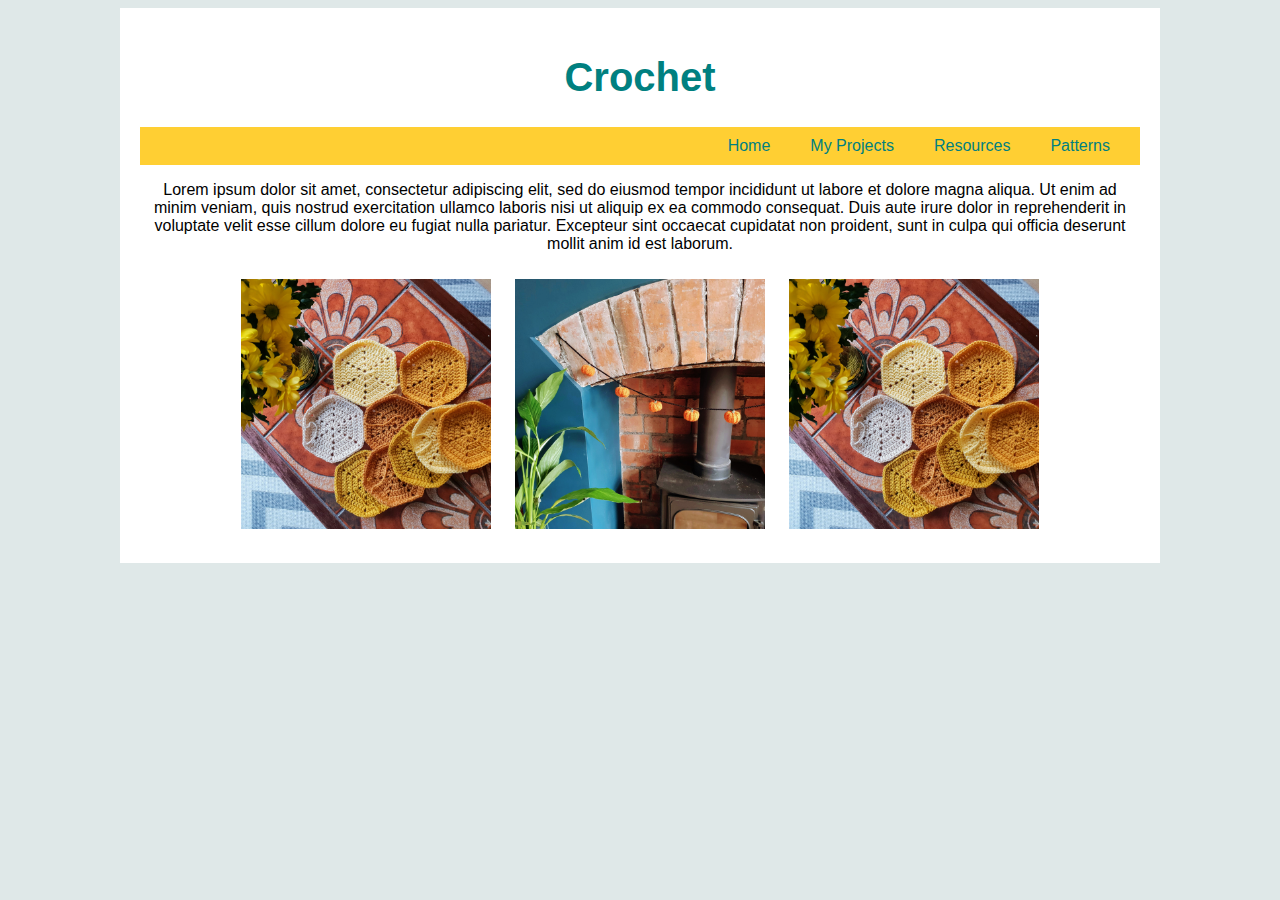
==== index.html @ a34b95f1 "renamed index" ====
<!DOCTYPE html>
<html>

<head>
    <meta name="viewport" content="width=device-width, initial-scale=1">
    <link href="https://cdn.jsdelivr.net/npm/bootstrap@5.1.1/dist/css/bootstrap.min.css" rel="stylesheet"
    integrity="sha384-F3w7mX95PdgyTmZZMECAngseQB83DfGTowi0iMjiWaeVhAn4FJkqJByhZMI3AhiU" crossorigin="anonymous">
    <link rel="stylesheet" type="text/css" href="style.css" />

    <title>My Hobby</title>
</head>

<body class="p-2">
    <div class="container">
        <header>
            <h1>Crochet</h1>
        </header>


        <div class="navigation">
            <ul>
                <li><a href="index.html">Home</a></li>
                <li><a href="myprojects.html">My Projects</a></li>
                <li><a href="resources.html">Resources</a></li>
                <li><a href="Patterns.html">Patterns</a></li>
            </ul>

        </div>

        <div class="Main">
            <p>
                


                Lorem ipsum dolor sit amet, consectetur adipiscing elit, sed do eiusmod tempor incididunt ut labore
                et
                dolore magna aliqua. Ut enim ad minim veniam, quis nostrud exercitation ullamco laboris nisi ut
                aliquip
                ex ea commodo consequat. Duis aute irure dolor in reprehenderit in voluptate velit esse cillum
                dolore eu
                fugiat nulla pariatur. Excepteur sint occaecat cupidatat non proident, sunt in culpa qui officia
                deserunt mollit anim id est laborum.
            </p>
           
            <div class="frontpage">
                <img src="images/hex table.jpg" alt="crochet hexagons" />
                <img src="images/pumpkin garland.jpg" alt="crochet pumpkin garland" />
                <img src="images/hex table.jpg" alt="crochet hexagons" />


            </div>
        </div>
    </div>
    </div>


</body>

</html>
---- style.css ----
body {
    background-color: rgb(223, 232, 232);
    font-family: Cambria, Arial, Helvetica, sans-serif;
    
}

.container {
    max-width: 1000px;
    background: #FFFFFF;
    margin: 0 auto;
    padding: 20px;
}

.title {
    color: teal;
    text-align: center;

}
h1 {
    text-align: center;
    font-size: 40px;
    color: teal;
    font-weight: bold;
}

.navigation {
    background-color: #FFCF33;
    text-align: center;
    display: flex;
    flex-direction: row-reverse;
}

.navigation ul {
    list-style-type:none;
    margin: 10px;
    padding: 0;
    display: flex;
    /* justify-content: flex-end; */
}
.navigation a {
    margin: 10px;
    padding: 10px;
    text-decoration: none;
    color: teal;
}

.navigation a:hover {
    background-color: rgb(252, 104, 24);
}


.projects {
    display: flex;
    flex-wrap: wrap;
    justify-content: space-around;
}

.projects img {
    width: 200px;
    margin: 10px;
}

@media screen and (max-width: 768px) {
    .navigation ul {
        flex-direction: column;
    }
}

.Main {
    color: black;
    text-align: center;
}

.frontpage img{
    width: 250px;
    margin: 10px;
}
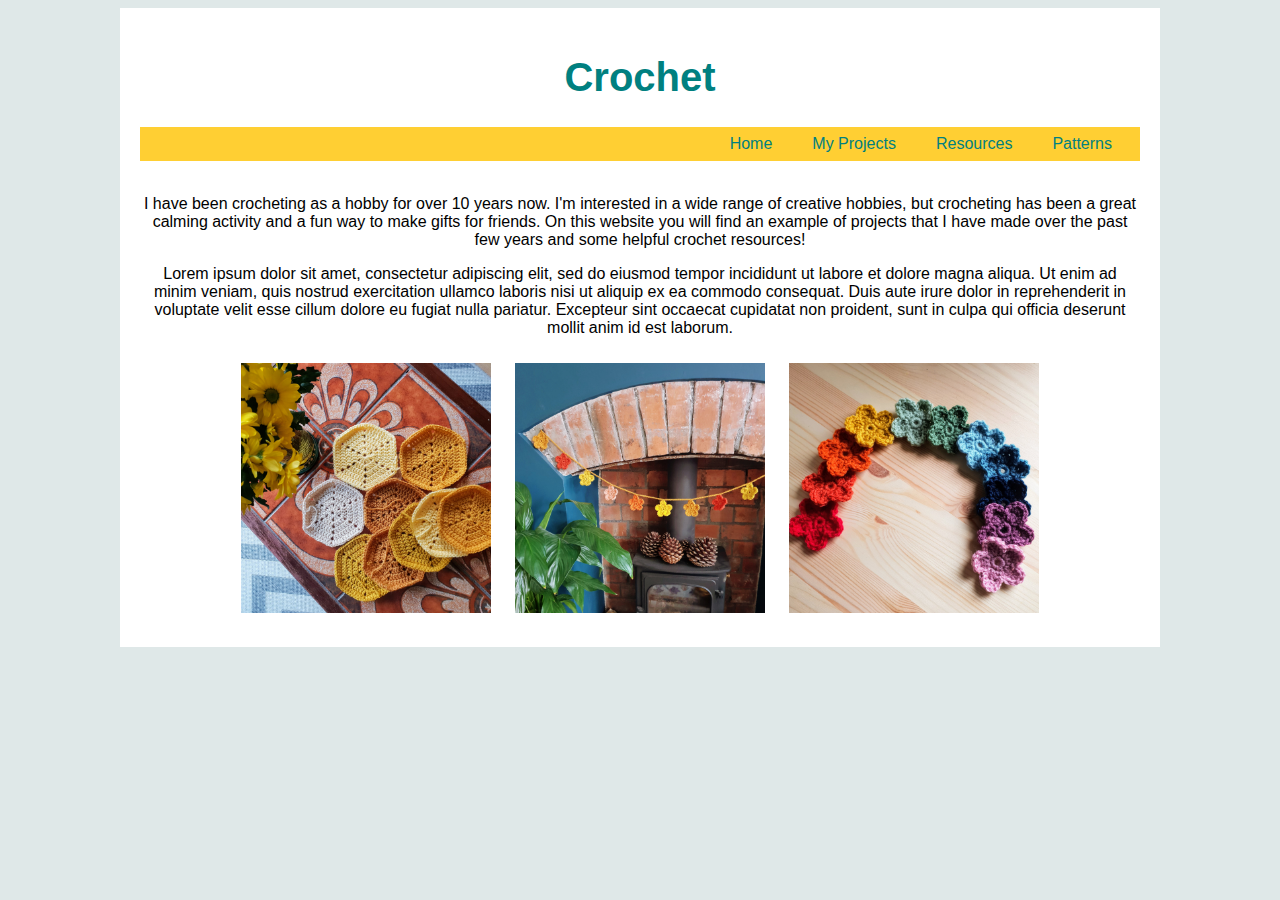
==== commit 7d9f5d6d: "updated home page and resources page" ====
--- a/index.html
+++ b/index.html
@@ -4,14 +4,13 @@
 <head>
     <meta name="viewport" content="width=device-width, initial-scale=1">
     <link href="https://cdn.jsdelivr.net/npm/bootstrap@5.1.1/dist/css/bootstrap.min.css" rel="stylesheet"
-    integrity="sha384-F3w7mX95PdgyTmZZMECAngseQB83DfGTowi0iMjiWaeVhAn4FJkqJByhZMI3AhiU" crossorigin="anonymous">
+        integrity="sha384-F3w7mX95PdgyTmZZMECAngseQB83DfGTowi0iMjiWaeVhAn4FJkqJByhZMI3AhiU" crossorigin="anonymous">
     <link rel="stylesheet" type="text/css" href="style.css" />
 
     <title>My Hobby</title>
 </head>
-
-<body class="p-2">
-    <div class="container">
+<body>
+    <div class="container p-2">
         <header>
             <h1>Crochet</h1>
         </header>
@@ -28,8 +27,12 @@
         </div>
 
         <div class="Main">
+            <br>
             <p>
-                
+                I have been crocheting as a hobby for over 10 years now. I'm interested in a wide range of creative hobbies,
+                but crocheting has been a great calming activity and a fun way to make gifts for friends. On this
+                website you will find an example of projects that I have made over the past few years and some helpful
+                crochet resources!</p>
 
 
                 Lorem ipsum dolor sit amet, consectetur adipiscing elit, sed do eiusmod tempor incididunt ut labore
@@ -41,15 +44,18 @@
                 fugiat nulla pariatur. Excepteur sint occaecat cupidatat non proident, sunt in culpa qui officia
                 deserunt mollit anim id est laborum.
             </p>
-           
+
             <div class="frontpage">
                 <img src="images/hex table.jpg" alt="crochet hexagons" />
-                <img src="images/pumpkin garland.jpg" alt="crochet pumpkin garland" />
-                <img src="images/hex table.jpg" alt="crochet hexagons" />
+                <img src="images/autumngarland.jpg" alt="autumn flower garland" />
+                <img src="images/flowerrainbow.jpg" alt="floral rainbow" />
+
+
 
 
             </div>
         </div>
+        <footer></footer>
     </div>
     </div>
 
--- a/style.css
+++ b/style.css
@@ -32,10 +32,10 @@
 
 .navigation ul {
     list-style-type:none;
-    margin: 10px;
+    margin: 8px;
     padding: 0;
     display: flex;
-    /* justify-content: flex-end; */
+    flex-direction:row;
 }
 .navigation a {
     margin: 10px;
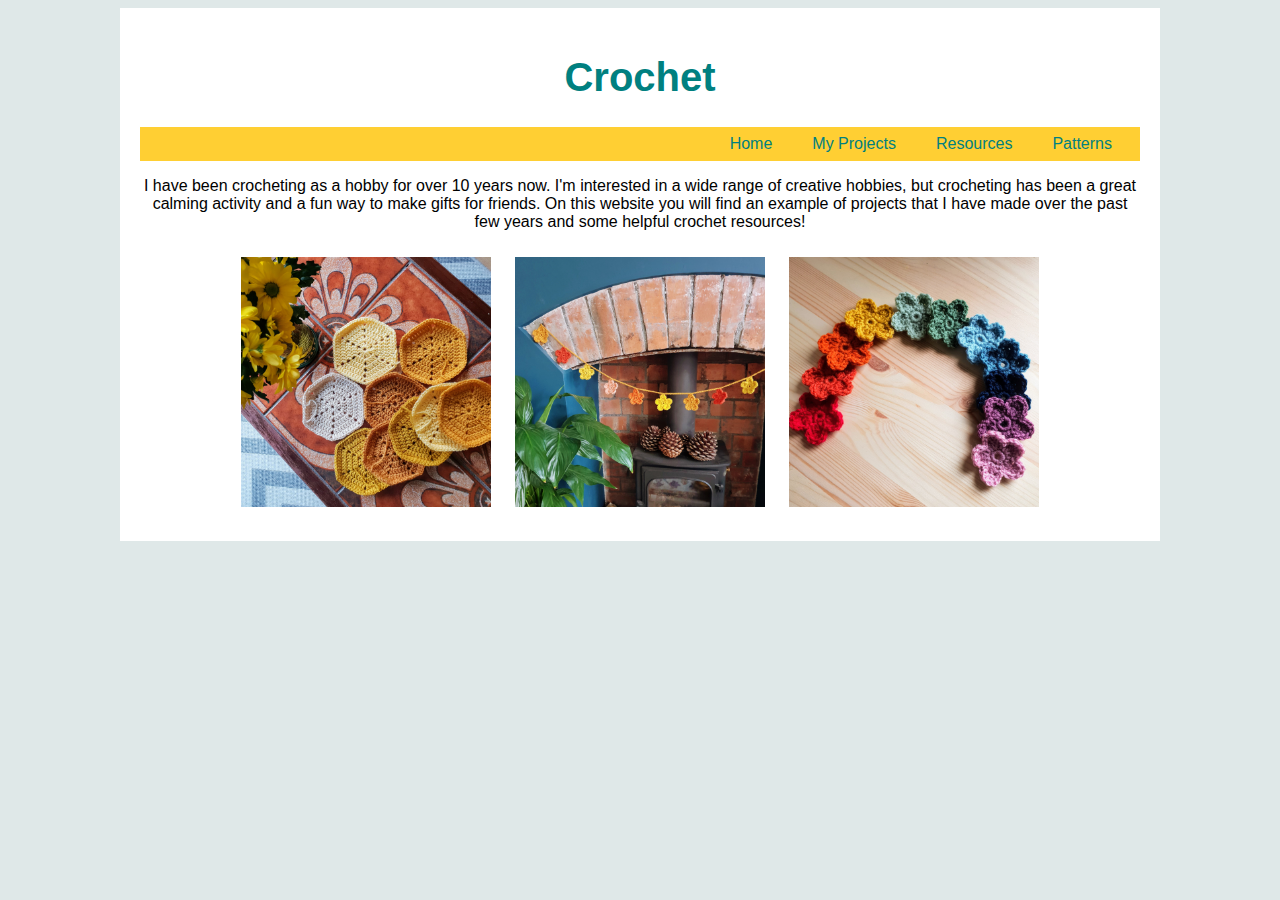
==== commit d493c413: "updated links and patterns etc." ====
--- a/index.html
+++ b/index.html
@@ -27,25 +27,15 @@
         </div>
 
         <div class="Main">
-            <br>
+            <div class="m-4">
             <p>
                 I have been crocheting as a hobby for over 10 years now. I'm interested in a wide range of creative hobbies,
                 but crocheting has been a great calming activity and a fun way to make gifts for friends. On this
                 website you will find an example of projects that I have made over the past few years and some helpful
                 crochet resources!</p>
+                </div>
 
-
-                Lorem ipsum dolor sit amet, consectetur adipiscing elit, sed do eiusmod tempor incididunt ut labore
-                et
-                dolore magna aliqua. Ut enim ad minim veniam, quis nostrud exercitation ullamco laboris nisi ut
-                aliquip
-                ex ea commodo consequat. Duis aute irure dolor in reprehenderit in voluptate velit esse cillum
-                dolore eu
-                fugiat nulla pariatur. Excepteur sint occaecat cupidatat non proident, sunt in culpa qui officia
-                deserunt mollit anim id est laborum.
-            </p>
-
-            <div class="frontpage">
+            <div class="frontpage pb-5">
                 <img src="images/hex table.jpg" alt="crochet hexagons" />
                 <img src="images/autumngarland.jpg" alt="autumn flower garland" />
                 <img src="images/flowerrainbow.jpg" alt="floral rainbow" />
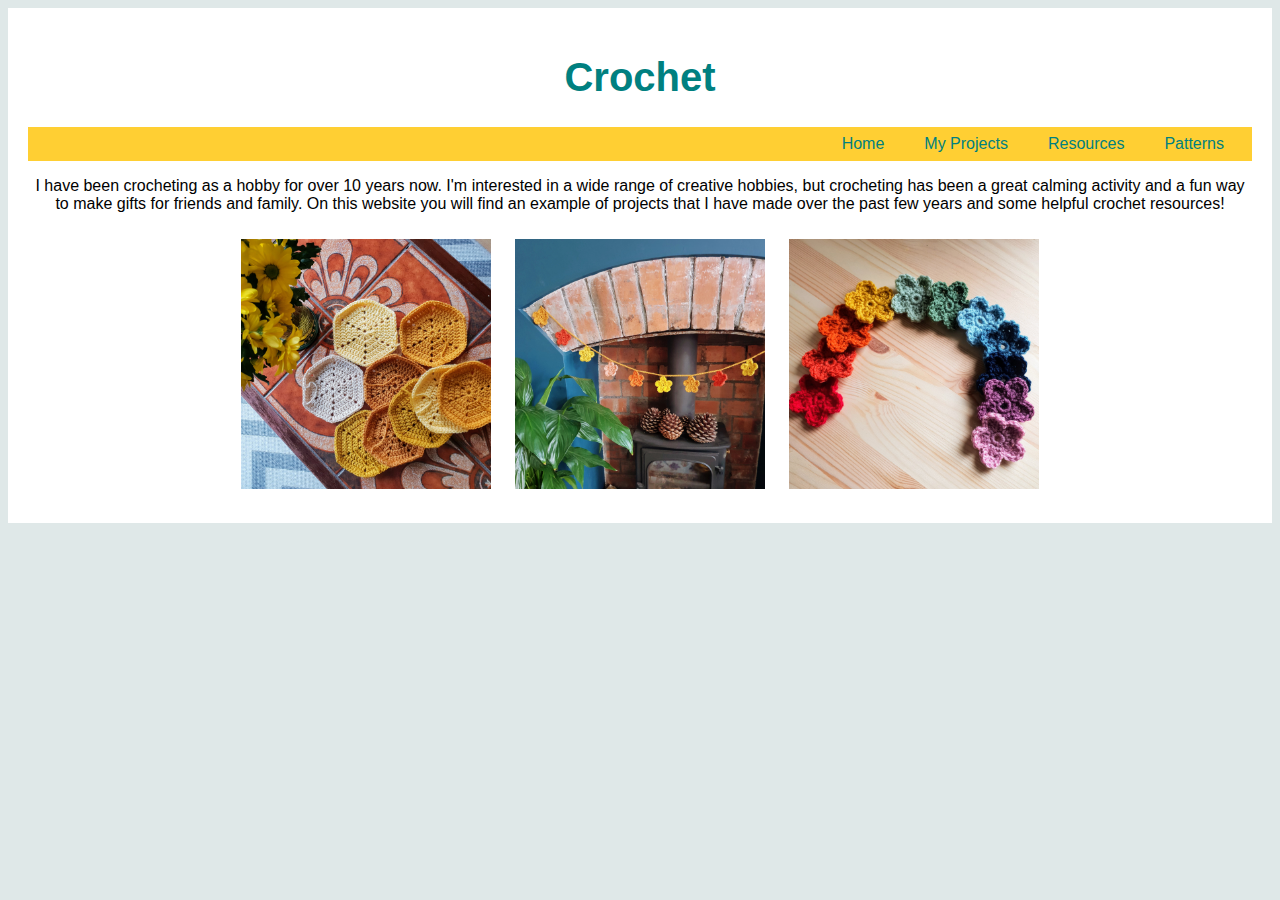
==== commit 806d15bf: "added and edited text to home page and resources page" ====
--- a/index.html
+++ b/index.html
@@ -30,7 +30,7 @@
             <div class="m-4">
             <p>
                 I have been crocheting as a hobby for over 10 years now. I'm interested in a wide range of creative hobbies,
-                but crocheting has been a great calming activity and a fun way to make gifts for friends. On this
+                but crocheting has been a great calming activity and a fun way to make gifts for friends and family. On this
                 website you will find an example of projects that I have made over the past few years and some helpful
                 crochet resources!</p>
                 </div>
--- a/style.css
+++ b/style.css
@@ -5,17 +5,11 @@
 }
 
 .container {
-    max-width: 1000px;
     background: #FFFFFF;
     margin: 0 auto;
     padding: 20px;
 }
 
-.title {
-    color: teal;
-    text-align: center;
-
-}
 h1 {
     text-align: center;
     font-size: 40px;
@@ -48,15 +42,8 @@
     background-color: rgb(252, 104, 24);
 }
 
-
-.projects {
-    display: flex;
-    flex-wrap: wrap;
-    justify-content: space-around;
-}
-
 .projects img {
-    width: 200px;
+    width: 250px;
     margin: 10px;
 }
 
